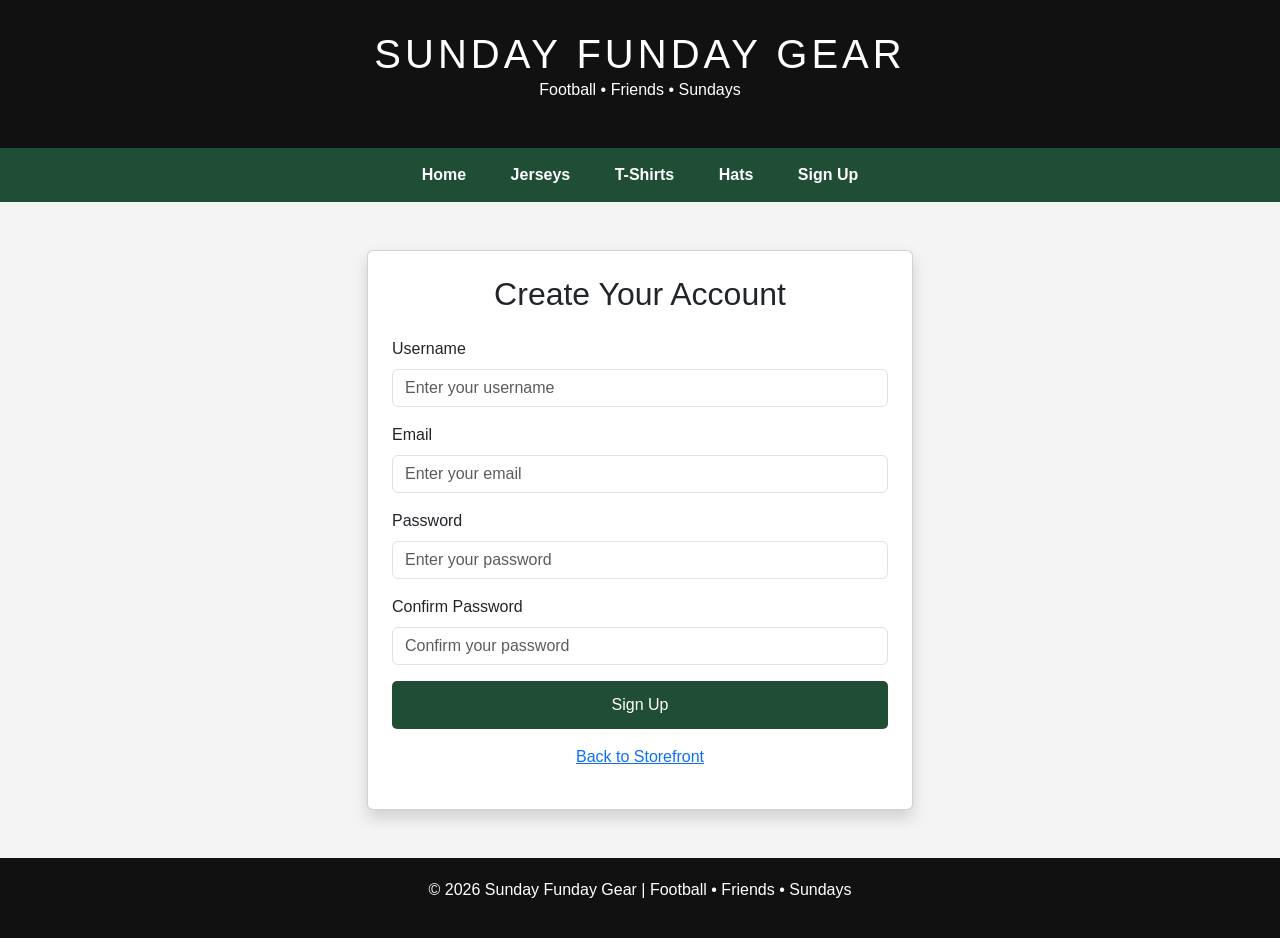
==== signup.html @ 4bfc4b9a "Add files via upload" ====
<!DOCTYPE html>
<html lang="en">
<head>
    <meta charset="UTF-8">
    <meta name="viewport" content="width=device-width, initial-scale=1.0">

    <title>Sign Up - Sunday Funday Gear</title>

    <!-- Bootstrap CDN -->
    <link href="https://cdn.jsdelivr.net/npm/bootstrap@5.3.3/dist/css/bootstrap.min.css" rel="stylesheet">

    <!-- Our Storefront CSS -->
    <link rel="stylesheet" href="style.css">
</head>

<body>

    <!-- Header -->
    <header>
        <h1 style="letter-spacing: 4px;">SUNDAY FUNDAY GEAR</h1>
        <p class="welcome-text">Football • Friends • Sundays</p>
    </header>

    <!-- Navigation Bar -->
    <nav>
        <a href="index.html">Home</a>
        <a href="#">Jerseys</a>
        <a href="#">T-Shirts</a>
        <a href="#">Hats</a>
        <a href="signup.html">Sign Up</a>
    </nav>

    <!-- Main Content -->
    <main class="container my-5">

        <div class="row justify-content-center">

            <div class="col-md-6">

                <div class="card shadow">

                    <div class="card-body p-4">

                        <h2 class="text-center mb-4">
                            Create Your Account
                        </h2>

                        <form>

                            <!-- Username -->
                            <div class="mb-3">
                                <label for="username" class="form-label">
                                    Username
                                </label>

                                <input type="text"
                                       class="form-control"
                                       id="username"
                                       placeholder="Enter your username"
                                       required>
                            </div>

                            <!-- Email -->
                            <div class="mb-3">
                                <label for="email" class="form-label">
                                    Email
                                </label>

                                <input type="email"
                                       class="form-control"
                                       id="email"
                                       placeholder="Enter your email"
                                       required>
                            </div>

                            <!-- Password -->
                            <div class="mb-3">
                                <label for="password" class="form-label">
                                    Password
                                </label>

                                <input type="password"
                                       class="form-control"
                                       id="password"
                                       placeholder="Enter your password"
                                       required>
                            </div>

                            <!-- Confirm Password -->
                            <div class="mb-3">
                                <label for="confirmPassword" class="form-label">
                                    Confirm Password
                                </label>

                                <input type="password"
                                       class="form-control"
                                       id="confirmPassword"
                                       placeholder="Confirm your password"
                                       required>
                            </div>

                            <!-- Sign Up Button -->
                            <div class="d-grid">
                                <button type="submit">
                                    Sign Up
                                </button>
                            </div>

                        </form>

                        <p class="text-center mt-3">
                            <a href="index.html">Back to Storefront</a>
                        </p>

                    </div>

                </div>

            </div>

        </div>

    </main>

    <!-- Footer -->
    <footer>
        <p>© 2026 Sunday Funday Gear | Football • Friends • Sundays</p>
    </footer>

</body>
</html>
---- style.css ----
/* Main page styling */
body {
    margin: 0;
    font-family: Arial, sans-serif;
    background-color: #f4f4f4;
    color: #222;
}

/* Header */
header {
    background-color: #111;
    color: white;
    text-align: center;
    padding: 30px;
}

header h1 {
    margin: 0;
    font-size: 40px;
}

/* Navigation */
nav {
    background-color: #1f4d36;
    text-align: center;
    padding: 15px;
}

nav a {
    color: white;
    text-decoration: none;
    margin: 0 20px;
    font-weight: bold;
}

nav a:hover {
    text-decoration: underline;
}

/* Main hero section */
.hero {
    text-align: center;
    background-color: white;
    padding: 60px 20px;
}

.hero h2 {
    font-size: 32px;
}

.hero p {
    font-size: 18px;
    max-width: 600px;
    margin: 20px auto;
}

/* Buttons */
button {
    background-color: #1f4d36;
    color: white;
    border: none;
    padding: 12px 25px;
    font-size: 16px;
    border-radius: 5px;
    cursor: pointer;
}

button:hover {
    background-color: #143524;
}

/* Products */
.products {
    text-align: center;
    padding: 40px 20px;
}

.products h2 {
    font-size: 30px;
}

.product-container {
    display: flex;
    justify-content: center;
    gap: 25px;
    flex-wrap: wrap;
}

.product {
    background-color: white;
    width: 220px;
    padding: 25px;
    border-radius: 10px;
    box-shadow: 0 3px 10px rgba(0, 0, 0, 0.15);
}

.product h3 {
    font-size: 24px;
}

.product p {
    font-size: 22px;
    font-weight: bold;
}

/* Footer */
footer {
    background-color: #111;
    color: white;
    text-align: center;
    padding: 20px;
    margin-top: 30px;
}

/* Product images */
.product img {
    width: 100%;
    height: 180px;
    object-fit: cover;
    border-radius: 8px;
}
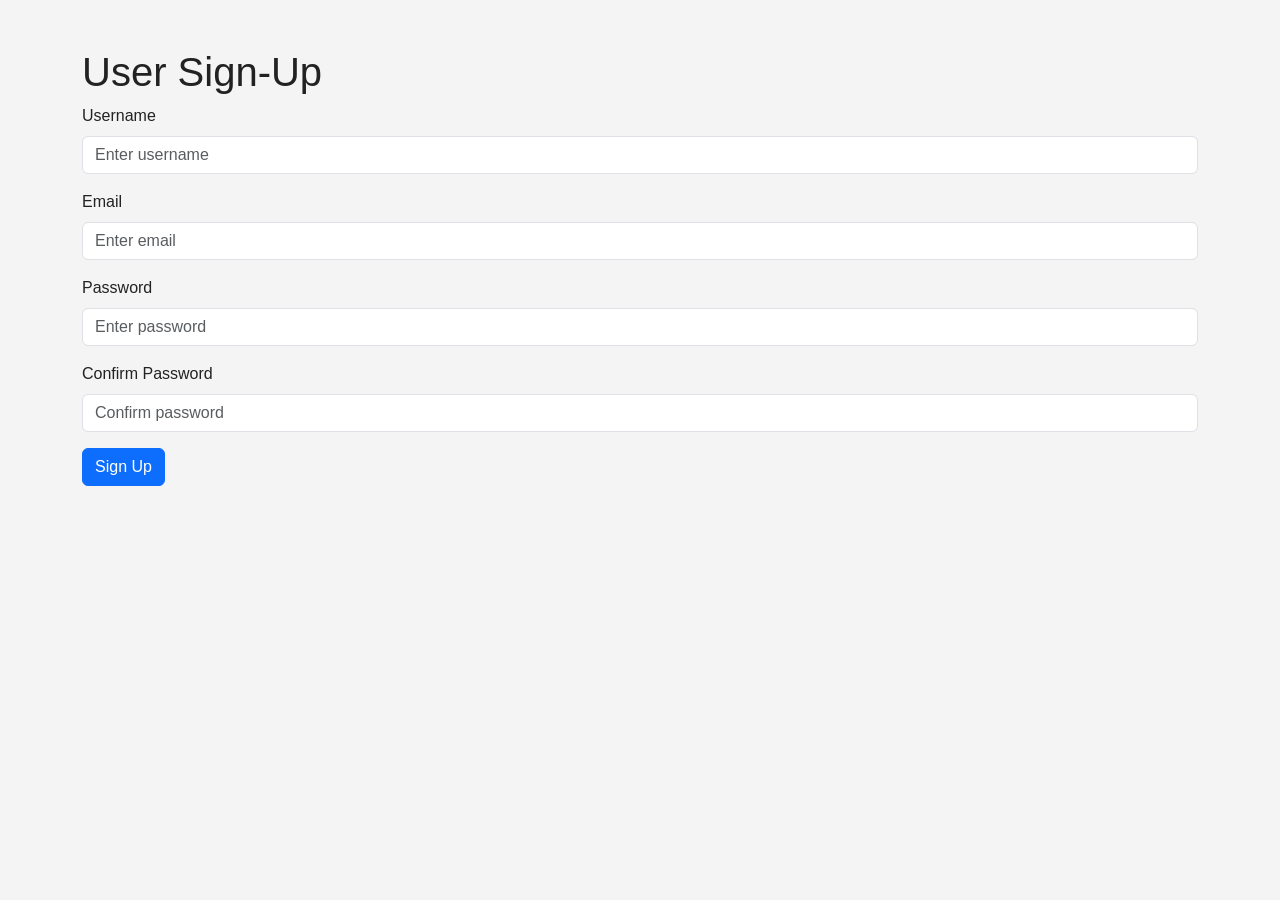
==== commit fb47b688: "Update signup.html Added JavaScript for validation" ====
--- a/signup.html
+++ b/signup.html
@@ -4,128 +4,199 @@
     <meta charset="UTF-8">
     <meta name="viewport" content="width=device-width, initial-scale=1.0">
 
-    <title>Sign Up - Sunday Funday Gear</title>
-
-    <!-- Bootstrap CDN -->
+    <title>User Sign-Up</title>
+
+    <!-- Bootstrap -->
     <link href="https://cdn.jsdelivr.net/npm/bootstrap@5.3.3/dist/css/bootstrap.min.css" rel="stylesheet">
 
-    <!-- Our Storefront CSS -->
+    <!-- Your CSS -->
     <link rel="stylesheet" href="style.css">
 </head>
 
 <body>
 
-    <!-- Header -->
-    <header>
-        <h1 style="letter-spacing: 4px;">SUNDAY FUNDAY GEAR</h1>
-        <p class="welcome-text">Football • Friends • Sundays</p>
-    </header>
-
-    <!-- Navigation Bar -->
-    <nav>
-        <a href="index.html">Home</a>
-        <a href="#">Jerseys</a>
-        <a href="#">T-Shirts</a>
-        <a href="#">Hats</a>
-        <a href="signup.html">Sign Up</a>
-    </nav>
-
-    <!-- Main Content -->
-    <main class="container my-5">
-
-        <div class="row justify-content-center">
-
-            <div class="col-md-6">
-
-                <div class="card shadow">
-
-                    <div class="card-body p-4">
-
-                        <h2 class="text-center mb-4">
-                            Create Your Account
-                        </h2>
-
-                        <form>
-
-                            <!-- Username -->
-                            <div class="mb-3">
-                                <label for="username" class="form-label">
-                                    Username
-                                </label>
-
-                                <input type="text"
-                                       class="form-control"
-                                       id="username"
-                                       placeholder="Enter your username"
-                                       required>
-                            </div>
-
-                            <!-- Email -->
-                            <div class="mb-3">
-                                <label for="email" class="form-label">
-                                    Email
-                                </label>
-
-                                <input type="email"
-                                       class="form-control"
-                                       id="email"
-                                       placeholder="Enter your email"
-                                       required>
-                            </div>
-
-                            <!-- Password -->
-                            <div class="mb-3">
-                                <label for="password" class="form-label">
-                                    Password
-                                </label>
-
-                                <input type="password"
-                                       class="form-control"
-                                       id="password"
-                                       placeholder="Enter your password"
-                                       required>
-                            </div>
-
-                            <!-- Confirm Password -->
-                            <div class="mb-3">
-                                <label for="confirmPassword" class="form-label">
-                                    Confirm Password
-                                </label>
-
-                                <input type="password"
-                                       class="form-control"
-                                       id="confirmPassword"
-                                       placeholder="Confirm your password"
-                                       required>
-                            </div>
-
-                            <!-- Sign Up Button -->
-                            <div class="d-grid">
-                                <button type="submit">
-                                    Sign Up
-                                </button>
-                            </div>
-
-                        </form>
-
-                        <p class="text-center mt-3">
-                            <a href="index.html">Back to Storefront</a>
-                        </p>
-
-                    </div>
-
-                </div>
-
-            </div>
-
-        </div>
-
-    </main>
-
-    <!-- Footer -->
-    <footer>
-        <p>© 2026 Sunday Funday Gear | Football • Friends • Sundays</p>
-    </footer>
+    <div class="container mt-5">
+        <h1>User Sign-Up</h1>
+
+        <form id="signupForm">
+
+            <!-- Username -->
+            <div class="mb-3">
+                <label for="username" class="form-label">Username</label>
+
+                <input type="text"
+                       class="form-control"
+                       id="username"
+                       placeholder="Enter username"
+                       onfocusout="validate(this)">
+
+                <div id="usernameError" class="text-danger"></div>
+            </div>
+
+
+            <!-- Email -->
+            <div class="mb-3">
+                <label for="email" class="form-label">Email</label>
+
+                <input type="text"
+                       class="form-control"
+                       id="email"
+                       placeholder="Enter email"
+                       onfocusout="validate(this)">
+
+                <div id="emailError" class="text-danger"></div>
+            </div>
+
+
+            <!-- Password -->
+            <div class="mb-3">
+                <label for="password" class="form-label">Password</label>
+
+                <input type="password"
+                       class="form-control"
+                       id="password"
+                       placeholder="Enter password"
+                       onfocusout="validate(this)">
+
+                <div id="passwordError" class="text-danger"></div>
+            </div>
+
+
+            <!-- Confirm Password -->
+            <div class="mb-3">
+                <label for="confirmPassword" class="form-label">
+                    Confirm Password
+                </label>
+
+                <input type="password"
+                       class="form-control"
+                       id="confirmPassword"
+                       placeholder="Confirm password"
+                       onfocusout="validate(this)">
+
+                <div id="confirmPasswordError" class="text-danger"></div>
+            </div>
+
+
+            <button type="submit" class="btn btn-primary">
+                Sign Up
+            </button>
+
+        </form>
+    </div>
+
+
+    <script>
+
+        function validate(obj) {
+
+            // Reset the field before checking it
+            obj.style.color = "";
+            obj.style.borderColor = "";
+
+            let errorMessage = "";
+
+            // Username validation
+            if (obj.id === "username") {
+
+                if (obj.value.trim() === "") {
+                    errorMessage = "Username is required.";
+                }
+            }
+
+
+            // Email validation
+            if (obj.id === "email") {
+
+                if (obj.value.trim() === "") {
+                    errorMessage = "Email is required.";
+                }
+                else {
+                    let emailPattern = /^[^\s@]+@[^\s@]+\.[^\s@]+$/;
+
+                    if (!emailPattern.test(obj.value)) {
+                        errorMessage = "Please enter a valid email address.";
+                    }
+                }
+            }
+
+
+            // Password validation
+            if (obj.id === "password") {
+
+                if (obj.value.trim() === "") {
+                    errorMessage = "Password is required.";
+                }
+            }
+
+
+            // Confirm Password validation
+            if (obj.id === "confirmPassword") {
+
+                if (obj.value.trim() === "") {
+                    errorMessage = "Confirm Password is required.";
+                }
+                else if (
+                    obj.value !== document.getElementById("password").value
+                ) {
+                    errorMessage = "Passwords do not match.";
+                }
+            }
+
+
+            // Display error
+            let errorBox = document.getElementById(obj.id + "Error");
+
+            if (errorMessage !== "") {
+
+                obj.style.color = "#FF0000";
+                obj.style.borderColor = "#FF0000";
+
+                errorBox.innerHTML = errorMessage;
+
+            }
+            else {
+
+                // Reset red formatting after valid input
+                obj.style.color = "";
+                obj.style.borderColor = "";
+
+                errorBox.innerHTML = "";
+            }
+        }
+
+
+        // Check every field when the form is submitted
+        document.getElementById("signupForm").addEventListener("submit", function(event) {
+
+            event.preventDefault();
+
+            validate(document.getElementById("username"));
+            validate(document.getElementById("email"));
+            validate(document.getElementById("password"));
+            validate(document.getElementById("confirmPassword"));
+
+            let username = document.getElementById("username").value.trim();
+            let email = document.getElementById("email").value.trim();
+            let password = document.getElementById("password").value;
+            let confirmPassword = document.getElementById("confirmPassword").value;
+
+            let emailPattern = /^[^\s@]+@[^\s@]+\.[^\s@]+$/;
+
+            if (
+                username !== "" &&
+                email !== "" &&
+                emailPattern.test(email) &&
+                password !== "" &&
+                confirmPassword !== "" &&
+                password === confirmPassword
+            ) {
+                alert("Sign-up information is valid!");
+            }
+
+        });
+
+    </script>
 
 </body>
-</html>+</html>
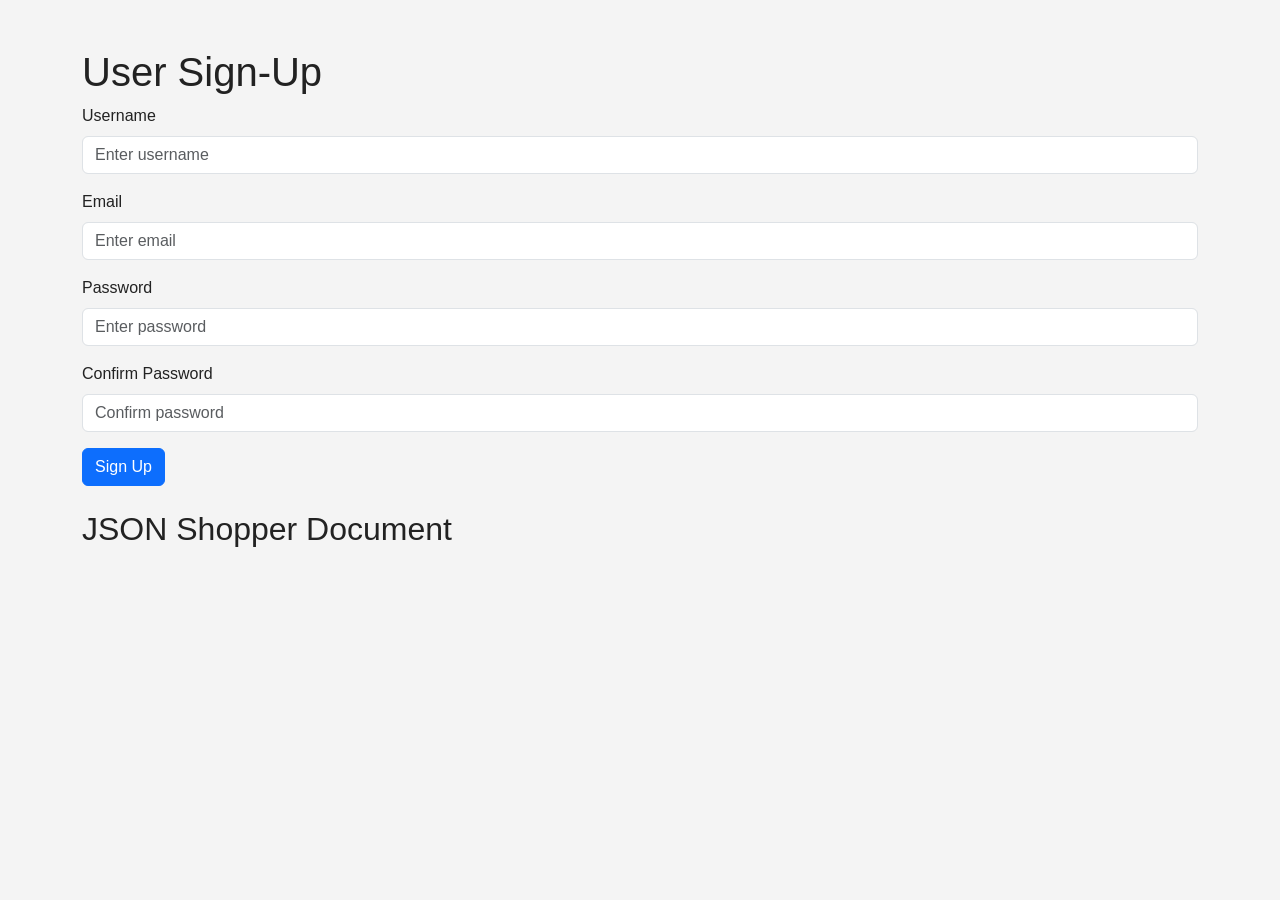
==== commit 5d4bb786: "Update signup.html" ====
--- a/signup.html
+++ b/signup.html
@@ -83,6 +83,15 @@
             </button>
 
         </form>
+
+
+        <!-- JSON Document -->
+        <div class="mt-4">
+            <h2>JSON Shopper Document</h2>
+
+            <pre id="jsonOutput"></pre>
+        </div>
+
     </div>
 
 
@@ -157,7 +166,6 @@
             }
             else {
 
-                // Reset red formatting after valid input
                 obj.style.color = "";
                 obj.style.borderColor = "";
 
@@ -171,11 +179,13 @@
 
             event.preventDefault();
 
+            // Validate all fields
             validate(document.getElementById("username"));
             validate(document.getElementById("email"));
             validate(document.getElementById("password"));
             validate(document.getElementById("confirmPassword"));
 
+            // Get values from the form
             let username = document.getElementById("username").value.trim();
             let email = document.getElementById("email").value.trim();
             let password = document.getElementById("password").value;
@@ -183,6 +193,8 @@
 
             let emailPattern = /^[^\s@]+@[^\s@]+\.[^\s@]+$/;
 
+
+            // Make sure the information is valid
             if (
                 username !== "" &&
                 email !== "" &&
@@ -191,7 +203,19 @@
                 confirmPassword !== "" &&
                 password === confirmPassword
             ) {
-                alert("Sign-up information is valid!");
+
+                // Create JSON object
+                let shopper = {
+                    username: username,
+                    email: email,
+                    password: password,
+                    confirmPassword: confirmPassword
+                };
+
+                // Convert object to JSON and display it
+                document.getElementById("jsonOutput").textContent =
+                    JSON.stringify(shopper, null, 4);
+
             }
 
         });
